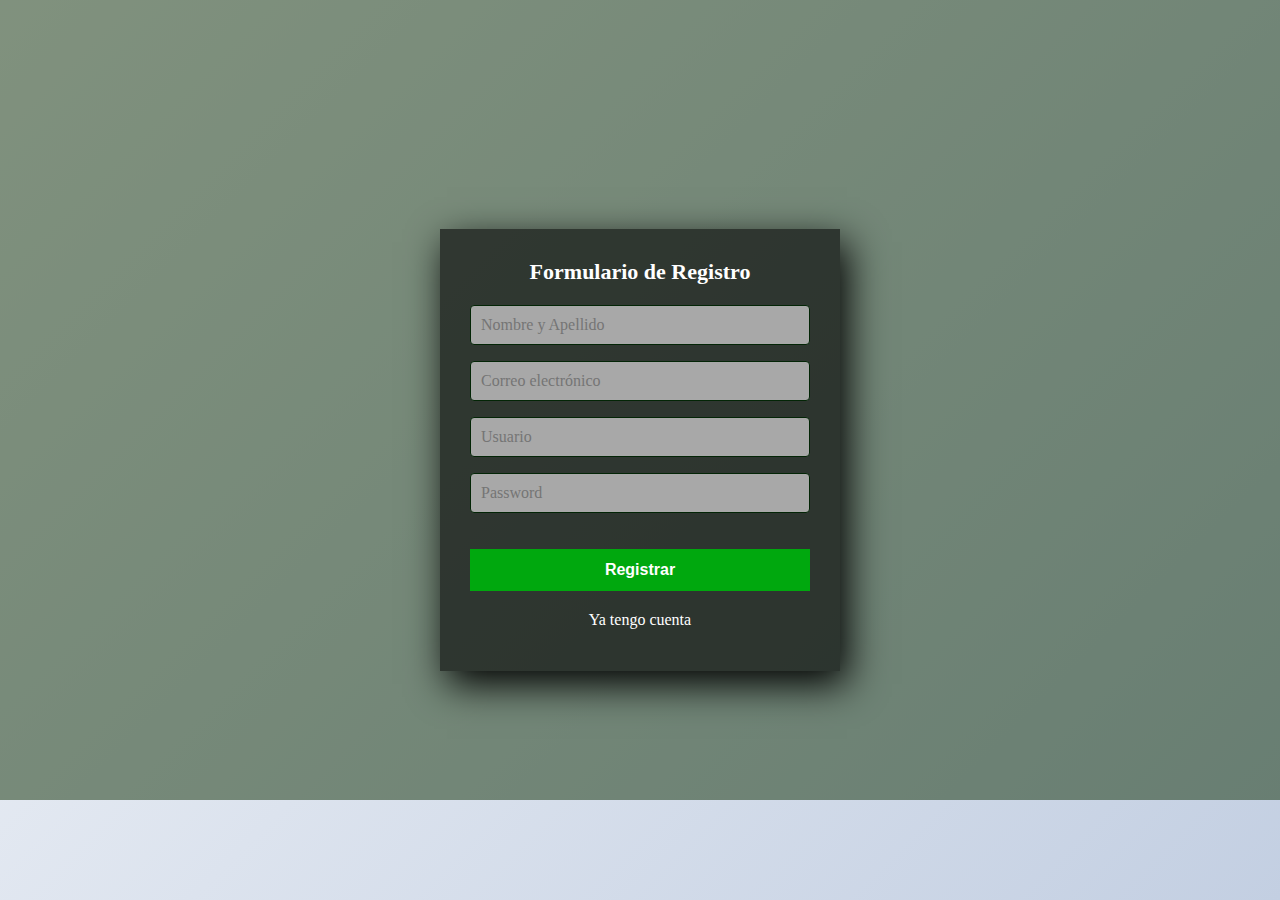
==== ProyectC3G4/MarcadorOnline/index.html @ 4894c30f "Formulario Registro" ====
<!DOCTYPE html>
<html lang="en">
    <head>
        <meta charset="UTF-8">
        <meta name="viewport" content="width=device-width, initial-scale=1.0">
        <meta http-equiv="X-UA-Compatible" content="ie=edge">
        <title>Marcadores Online</title>
        <link href="https://fonts.googleapis.com/css?family=Krub"
            rel="stylesheet">
        <link rel="stylesheet"
            href="https://necolas.github.io/normalize.css/8.0.0/normalize.css">
        <link rel="stylesheet"
            href="https://use.fontawesome.com/releases/v5.4.1/css/all.css"
            integrity="sha384-5sAR7xN1Nv6T6+dT2mhtzEpVJvfS3NScPQTrOxhwjIuvcA67KV2R5Jz6kr4abQsz"
            crossorigin="anonymous">

        <link href="https://fonts.googleapis.com/css?family=Krub:400,700"
            rel="stylesheet">
        <link rel="stylesheet" href="css/style.css">
    </head>
    <body>
        <header class="site-header">
        </header>
        <div class="hero">
            <div class="contenedor-hero">
                <section class="form-register">
                    <h4>Formulario de Registro</h4>
                    <input class="controls" type="text" name="nombres"
                        id="nombres" placeholder="Nombre y Apellido">
                        <input class="controls" type="email" name="correo"
                        id="correo" placeholder="Correo electrónico">
                    <input class="controls" type="text" name="usuario"
                        id="usuario" placeholder="Usuario">                   
                    <input class="controls" type="password" name="nombres"
                        id="nombres" placeholder="Password">

                    <input class="botons" type="submit" value="Registrar">                 

                    <p><a href="Login.html" target="_blank"> Ya tengo cuenta </a></p>
                    
                    

                </section>
            </div>
        </div>






    </body>
</html>
---- ProyectC3G4/MarcadorOnline/css/style.css ----
html{
    box-sizing: border-box;
    min-height: 100%;
    font-size: 100%;
}

*,*:before, *:after {
    box-sizing: inherit;
}

body{
    font-family: 'montserrat', sans-serif;
    min-height: 100%;
    background-image: linear-gradient(135deg, #f5f7fa, #c3cfe2 100%);    
    font-size: 1.4rem;
}

h1, h2, h3 {
    margin: 0;
}

.site-header{
    background-color: rgb(243, 243, 243);
}

.site-header nav{
    max-width: 1200px;
    margin: 0 auto;
    padding: 30px 0;

    display: flex;
    flex-direction: column;
    align-items: center;

}
@media (min-width: 768px) { /* Modo responsive*/
    .site-header nav{
        flex-direction: row;
        justify-content: space-between;

    }
}
.site-header nav a{
    color: rgb(136, 1, 170);
    font-size: 16px;
    text-decoration: none;
    margin-bottom: 2 removed;    
}
.site-header nav a:last-of-type{
    margin-bottom: 0;
}

@media (min-width: 768px) { /* Modo responsive*/
    .site-header nav a{
        margin-bottom: 0;
    }
}

.hero{
    
    height:800px;
    background-image: url(../img/img1.jpg);       
    position: relative;
    display: flex;
    justify-content: center;
    align-items: center;
    background-size: cover;
}

 
.hero::after{ /* capa de opacidad */
    content: '';
    background-color: rgba(11, 43, 1, 0.5); /*a= opacidad*/
    position: absolute;
    top: 0;
    left: 0;
    right: 0;
    bottom: 0;
}
.contenedor-hero{
    color: white;
    position: relative;
    z-index: 1; /* Posición (adelante= 1 / atras= -1) */
    text-align: center;
}

.contenedor-hero i{
    font-size: 25px;
    color: var(--primario)
}

.botton{
    background-color: var(--secundario);
    padding: 1rem 5rem;
    display: inline-block;
    margin-top: 10rem;
    color: white;
    text-decoration: none; /*elimina linea de vinculo*/
    text-transform: uppercase; /*mayuscula - minuscula*/
    font-weight: 700; /*crea el bold a las fuentes*/
    font-size: 2rem; /*Tamaño fuente (modifica tamaño botón)/*
    border-radius: 1rem; /*curvas botones*/    
}

*{
    margin: 0;
    padding: 0;
    box-sizing: border-box;
    }

    .form-register{
        width: 400px;
        background-color: rgba(0, 0, 0, 0.6);
        padding: 30px;
        margin: auto;
        margin-top: 100px;
        border-radius: 4x;
        font-family: 'montserrat';
        color: white;
        box-shadow: 7px 13px 37px #000;
    }

    .form-register h4 {
        font-size: 22px;
        margin-bottom: 20px;        
    }

    .controls {
        width: 100%;
        background: #a8a8a8;
        padding: 10px;
        border-radius: 4px;
        margin-bottom: 16px;
        border: 1px solid #032506;
        font-family: 'montserrat';
        font-size: 16px;

    }

    .form-register p {
        height: 30px;
        text-align: center;
        font-size: 16px;
        color: white;
    }

    .form-register a {
        color: white;
        text-decoration: none;
    }

    .form-register a:hover {
        color: white;
        text-decoration: underline;
    }

    .form-register .botons {
        width: 100%;
        background: #00a80e;
        border: none;
        padding: 12px;
        color: white;
        margin: 20px 0;
        font-size: 16px;
        font-weight: 700;
    }
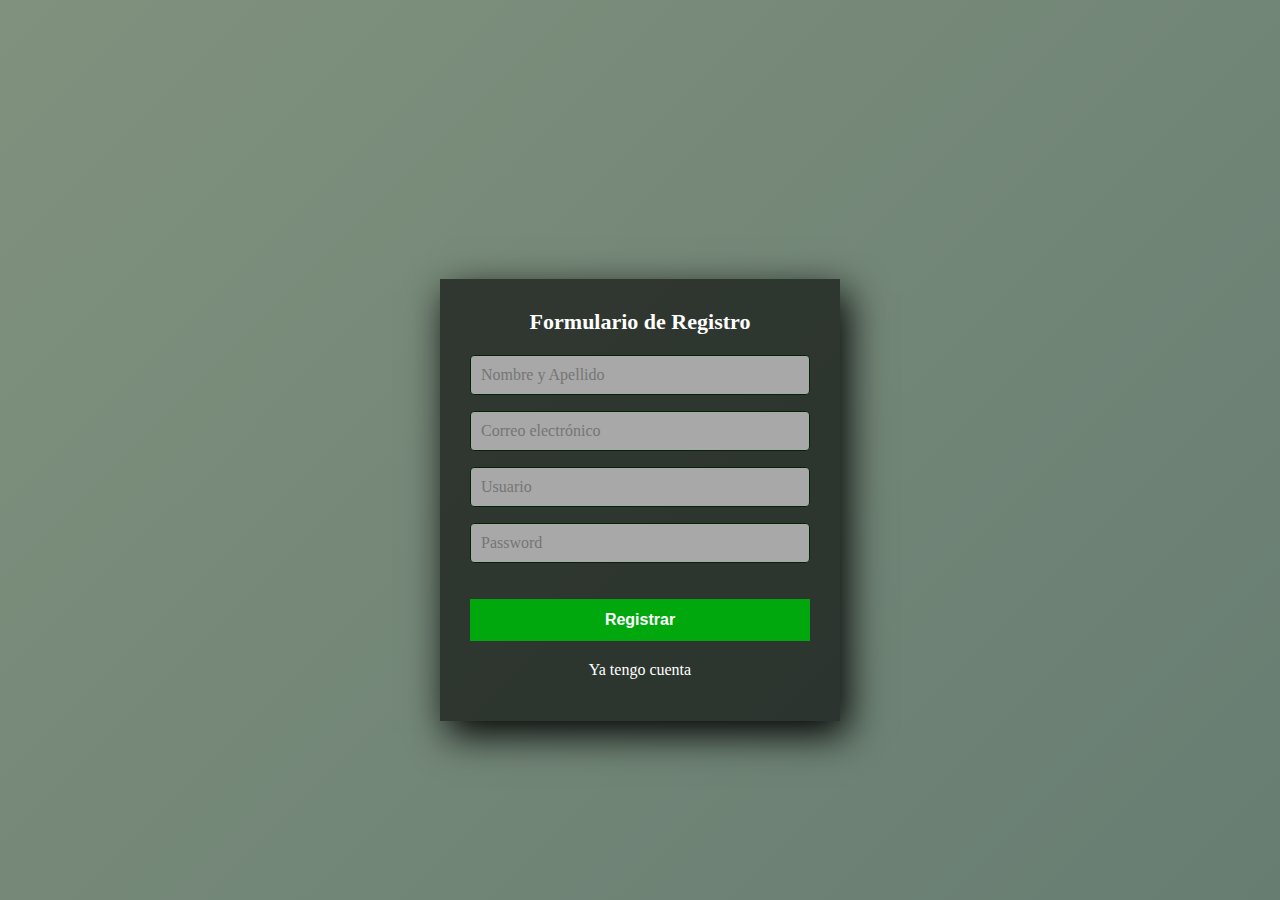
==== commit e11215d5: "Formulario Login" ====
--- a/ProyectC3G4/MarcadorOnline/index.html
+++ b/ProyectC3G4/MarcadorOnline/index.html
@@ -1,53 +1,52 @@
-<!DOCTYPE html>
-<html lang="en">
-    <head>
-        <meta charset="UTF-8">
-        <meta name="viewport" content="width=device-width, initial-scale=1.0">
-        <meta http-equiv="X-UA-Compatible" content="ie=edge">
-        <title>Marcadores Online</title>
-        <link href="https://fonts.googleapis.com/css?family=Krub"
-            rel="stylesheet">
-        <link rel="stylesheet"
-            href="https://necolas.github.io/normalize.css/8.0.0/normalize.css">
-        <link rel="stylesheet"
-            href="https://use.fontawesome.com/releases/v5.4.1/css/all.css"
-            integrity="sha384-5sAR7xN1Nv6T6+dT2mhtzEpVJvfS3NScPQTrOxhwjIuvcA67KV2R5Jz6kr4abQsz"
-            crossorigin="anonymous">
-
-        <link href="https://fonts.googleapis.com/css?family=Krub:400,700"
-            rel="stylesheet">
-        <link rel="stylesheet" href="css/style.css">
-    </head>
-    <body>
-        <header class="site-header">
-        </header>
-        <div class="hero">
-            <div class="contenedor-hero">
-                <section class="form-register">
-                    <h4>Formulario de Registro</h4>
-                    <input class="controls" type="text" name="nombres"
-                        id="nombres" placeholder="Nombre y Apellido">
-                        <input class="controls" type="email" name="correo"
-                        id="correo" placeholder="Correo electrónico">
-                    <input class="controls" type="text" name="usuario"
-                        id="usuario" placeholder="Usuario">                   
-                    <input class="controls" type="password" name="nombres"
-                        id="nombres" placeholder="Password">
-
-                    <input class="botons" type="submit" value="Registrar">                 
-
-                    <p><a href="Login.html" target="_blank"> Ya tengo cuenta </a></p>
-                    
-                    
-
-                </section>
-            </div>
-        </div>
-
-
-
-
-
-
-    </body>
+<!DOCTYPE html>
+<html lang="en">
+    <head>
+        <meta charset="UTF-8">
+        <meta name="viewport" content="width=device-width, initial-scale=1.0">
+        <meta http-equiv="X-UA-Compatible" content="ie=edge">
+        <title>Marcadores Online</title>
+        <link href="https://fonts.googleapis.com/css?family=Krub:400,700"
+            rel="stylesheet">
+        <link rel="stylesheet"
+            href="https://necolas.github.io/normalize.css/8.0.0/normalize.css">
+        <link rel="stylesheet"
+            href="https://use.fontawesome.com/releases/v5.4.1/css/all.css"
+            integrity="sha384-5sAR7xN1Nv6T6+dT2mhtzEpVJvfS3NScPQTrOxhwjIuvcA67KV2R5Jz6kr4abQsz"
+            crossorigin="anonymous">
+
+        
+        <link rel="stylesheet" href="css/style.css">
+    </head>
+    <body>
+        <header class="site-header">
+        </header>
+        <div class="hero">
+            <div class="contenedor-hero">
+                <section class="form-register">
+                    <h4>Formulario de Registro</h4>
+                    <input class="controls" type="text" name="nombres"
+                        id="nombres" placeholder="Nombre y Apellido">
+                        <input class="controls" type="email" name="correo"
+                        id="correo" placeholder="Correo electrónico">
+                    <input class="controls" type="text" name="usuario"
+                        id="usuario" placeholder="Usuario">                   
+                    <input class="controls" type="password" name="nombres"
+                        id="nombres" placeholder="Password">
+
+                    <input class="botons" type="submit" value="Registrar">         
+
+                    <p><a href="login.html" target="_blank"> Ya tengo cuenta </a></p>
+                    
+                    
+
+                </section>
+            </div>
+        </div>
+
+
+
+
+
+
+    </body>
 </html>--- a/ProyectC3G4/MarcadorOnline/css/style.css
+++ b/ProyectC3G4/MarcadorOnline/css/style.css
@@ -1,169 +1,169 @@
-html{
-    box-sizing: border-box;
-    min-height: 100%;
-    font-size: 100%;
-}
-
-*,*:before, *:after {
-    box-sizing: inherit;
-}
-
-body{
-    font-family: 'montserrat', sans-serif;
-    min-height: 100%;
-    background-image: linear-gradient(135deg, #f5f7fa, #c3cfe2 100%);    
-    font-size: 1.4rem;
-}
-
-h1, h2, h3 {
-    margin: 0;
-}
-
-.site-header{
-    background-color: rgb(243, 243, 243);
-}
-
-.site-header nav{
-    max-width: 1200px;
-    margin: 0 auto;
-    padding: 30px 0;
-
-    display: flex;
-    flex-direction: column;
-    align-items: center;
-
-}
-@media (min-width: 768px) { /* Modo responsive*/
-    .site-header nav{
-        flex-direction: row;
-        justify-content: space-between;
-
-    }
-}
-.site-header nav a{
-    color: rgb(136, 1, 170);
-    font-size: 16px;
-    text-decoration: none;
-    margin-bottom: 2 removed;    
-}
-.site-header nav a:last-of-type{
-    margin-bottom: 0;
-}
-
-@media (min-width: 768px) { /* Modo responsive*/
-    .site-header nav a{
-        margin-bottom: 0;
-    }
-}
-
-.hero{
-    
-    height:800px;
-    background-image: url(../img/img1.jpg);       
-    position: relative;
-    display: flex;
-    justify-content: center;
-    align-items: center;
-    background-size: cover;
-}
-
- 
-.hero::after{ /* capa de opacidad */
-    content: '';
-    background-color: rgba(11, 43, 1, 0.5); /*a= opacidad*/
-    position: absolute;
-    top: 0;
-    left: 0;
-    right: 0;
-    bottom: 0;
-}
-.contenedor-hero{
-    color: white;
-    position: relative;
-    z-index: 1; /* Posición (adelante= 1 / atras= -1) */
-    text-align: center;
-}
-
-.contenedor-hero i{
-    font-size: 25px;
-    color: var(--primario)
-}
-
-.botton{
-    background-color: var(--secundario);
-    padding: 1rem 5rem;
-    display: inline-block;
-    margin-top: 10rem;
-    color: white;
-    text-decoration: none; /*elimina linea de vinculo*/
-    text-transform: uppercase; /*mayuscula - minuscula*/
-    font-weight: 700; /*crea el bold a las fuentes*/
-    font-size: 2rem; /*Tamaño fuente (modifica tamaño botón)/*
-    border-radius: 1rem; /*curvas botones*/    
-}
-
-*{
-    margin: 0;
-    padding: 0;
-    box-sizing: border-box;
-    }
-
-    .form-register{
-        width: 400px;
-        background-color: rgba(0, 0, 0, 0.6);
-        padding: 30px;
-        margin: auto;
-        margin-top: 100px;
-        border-radius: 4x;
-        font-family: 'montserrat';
-        color: white;
-        box-shadow: 7px 13px 37px #000;
-    }
-
-    .form-register h4 {
-        font-size: 22px;
-        margin-bottom: 20px;        
-    }
-
-    .controls {
-        width: 100%;
-        background: #a8a8a8;
-        padding: 10px;
-        border-radius: 4px;
-        margin-bottom: 16px;
-        border: 1px solid #032506;
-        font-family: 'montserrat';
-        font-size: 16px;
-
-    }
-
-    .form-register p {
-        height: 30px;
-        text-align: center;
-        font-size: 16px;
-        color: white;
-    }
-
-    .form-register a {
-        color: white;
-        text-decoration: none;
-    }
-
-    .form-register a:hover {
-        color: white;
-        text-decoration: underline;
-    }
-
-    .form-register .botons {
-        width: 100%;
-        background: #00a80e;
-        border: none;
-        padding: 12px;
-        color: white;
-        margin: 20px 0;
-        font-size: 16px;
-        font-weight: 700;
-    }
-
-
-
+html{
+    box-sizing: border-box;
+    min-height: 100%;
+    font-size: 100%;
+}
+
+*,*:before, *:after {
+    box-sizing: inherit;
+}
+
+body{
+    font-family: 'montserrat', sans-serif;
+    min-height: 100%;
+    background-image: linear-gradient(135deg, #f5f7fa, #c3cfe2 100%);    
+    font-size: 1.4rem;
+}
+
+h1, h2, h3 {
+    margin: 0;
+}
+
+.site-header{
+    background-color: rgb(243, 243, 243);
+}
+
+.site-header nav{
+    max-width: 1200px;
+    margin: 0 auto;
+    padding: 30px 0;
+
+    display: flex;
+    flex-direction: column;
+    align-items: center;
+
+}
+@media (min-width: 768px) { /* Modo responsive*/
+    .site-header nav{
+        flex-direction: row;
+        justify-content: space-between;
+
+    }
+}
+.site-header nav a{
+    color: rgb(136, 1, 170);
+    font-size: 16px;
+    text-decoration: none;
+    margin-bottom: 2 removed;    
+}
+.site-header nav a:last-of-type{
+    margin-bottom: 0;
+}
+
+@media (min-width: 768px) { /* Modo responsive*/
+    .site-header nav a{
+        margin-bottom: 0;
+    }
+}
+
+.hero{
+    
+    height:100vh;
+    background-image: url(../img/img1.jpg);       
+    position: relative;
+    display: flex;
+    justify-content: center;
+    align-items: center;
+    background-size: cover;
+}
+
+ 
+.hero::after{ /* capa de opacidad */
+    content: '';
+    background-color: rgba(11, 43, 1, 0.5); /*a= opacidad*/
+    position: absolute;
+    top: 0;
+    left: 0;
+    right: 0;
+    bottom: 0;
+}
+.contenedor-hero{
+    color: white;
+    position: relative;
+    z-index: 1; /* Posición (adelante= 1 / atras= -1) */
+    text-align: center;
+}
+
+.contenedor-hero i{
+    font-size: 25px;
+    color: var(--primario)
+}
+
+.botton{
+    background-color: var(--secundario);
+    padding: 1rem 5rem;
+    display: inline-block;
+    margin-top: 10rem;
+    color: white;
+    text-decoration: none; /*elimina linea de vinculo*/
+    text-transform: uppercase; /*mayuscula - minuscula*/
+    font-weight: 700; /*crea el bold a las fuentes*/
+    font-size: 2rem; /*Tamaño fuente (modifica tamaño botón)/*
+    border-radius: 1rem; /*curvas botones*/    
+}
+
+*{
+    margin: 0;
+    padding: 0;
+    box-sizing: border-box;
+    }
+
+    .form-register{
+        width: 400px;
+        background-color: rgba(0, 0, 0, 0.6);
+        padding: 30px;
+        margin: auto;
+        margin-top: 100px;
+        border-radius: 4x;
+        font-family: 'montserrat';
+        color: white;
+        box-shadow: 7px 13px 37px #000;
+    }
+
+    .form-register h4 {
+        font-size: 22px;
+        margin-bottom: 20px;        
+    }
+
+    .controls {
+        width: 100%;
+        background: #a8a8a8;
+        padding: 10px;
+        border-radius: 4px;
+        margin-bottom: 16px;
+        border: 1px solid #032506;
+        font-family: 'montserrat';
+        font-size: 16px;
+
+    }
+
+    .form-register p {
+        height: 30px;
+        text-align: center;
+        font-size: 16px;
+        color: white;
+    }
+
+    .form-register a {
+        color: white;
+        text-decoration: none;
+    }
+
+    .form-register a:hover {
+        color: white;
+        text-decoration: underline;
+    }
+
+    .form-register .botons {
+        width: 100%;
+        background: #00a80e;
+        border: none;
+        padding: 12px;
+        color: white;
+        margin: 20px 0;
+        font-size: 16px;
+        font-weight: 700;
+    }
+
+
+
